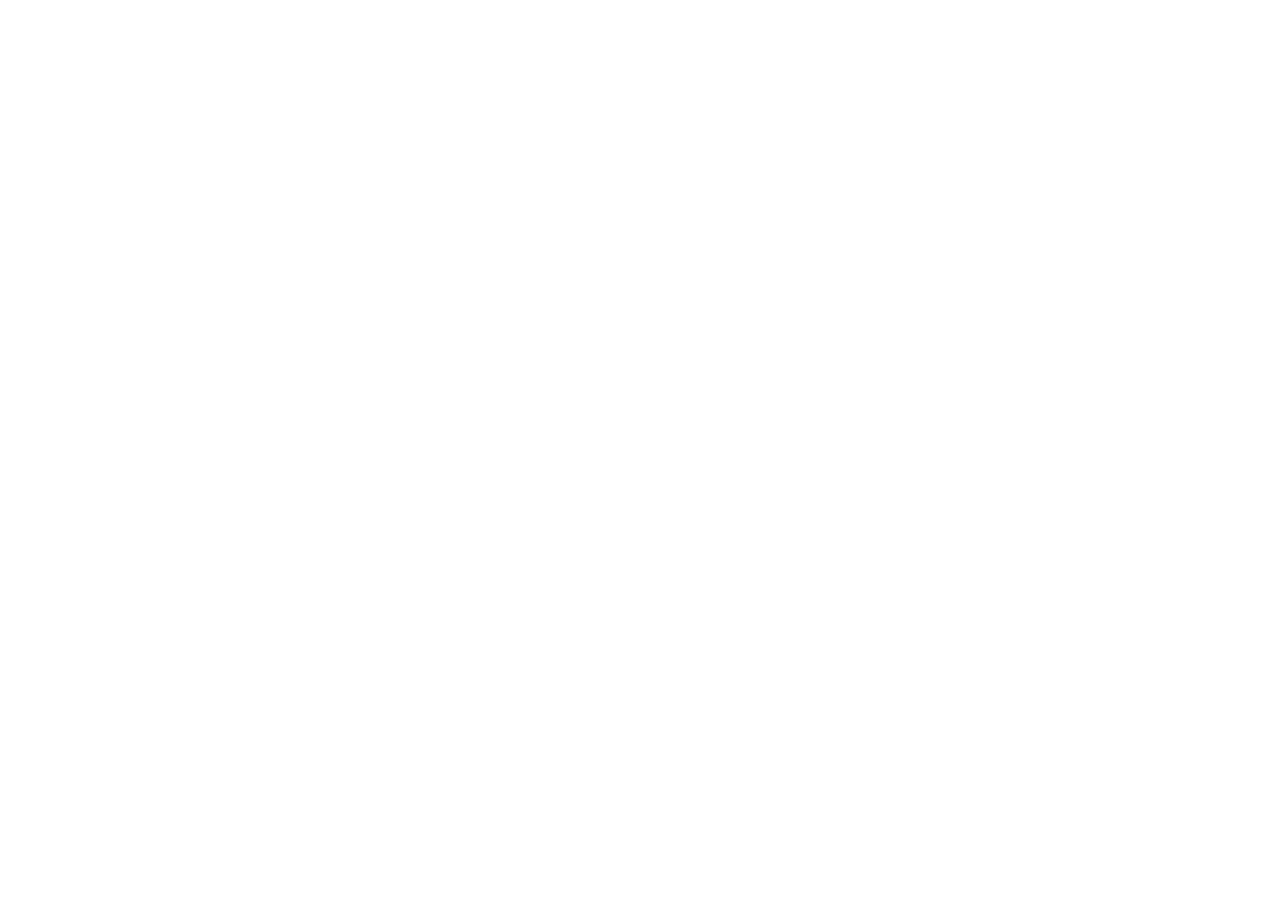
==== index.html @ fb94e150 "Added basic index.html" ====
<!DOCTYPE html>
<html lang="en">
    <head>
        <meta charset="UTF-8">
        <meta name="viewport" content="width=device-width, initial-scale=1.0">
        <meta http-equiv="X-UA-Compatible" content="ie=edge">
        <link rel="stylesheet" href="https://stackpath.bootstrapcdn.com/bootstrap/4.3.1/css/bootstrap.min.css" integrity="sha384-ggOyR0iXCbMQv3Xipma34MD+dH/1fQ784/j6cY/iJTQUOhcWr7x9JvoRxT2MZw1T" crossorigin="anonymous">
        <script src="https://stackpath.bootstrapcdn.com/bootstrap/4.3.1/js/bootstrap.min.js" integrity="sha384-JjSmVgyd0p3pXB1rRibZUAYoIIy6OrQ6VrjIEaFf/nJGzIxFDsf4x0xIM+B07jRM" crossorigin="anonymous"></script>
        <title>Benjamin Vokes :: About Me</title>
    </head>
    <body>
        <header></header>
        <main></main>
        <footer></footer>
    </body>
</html>
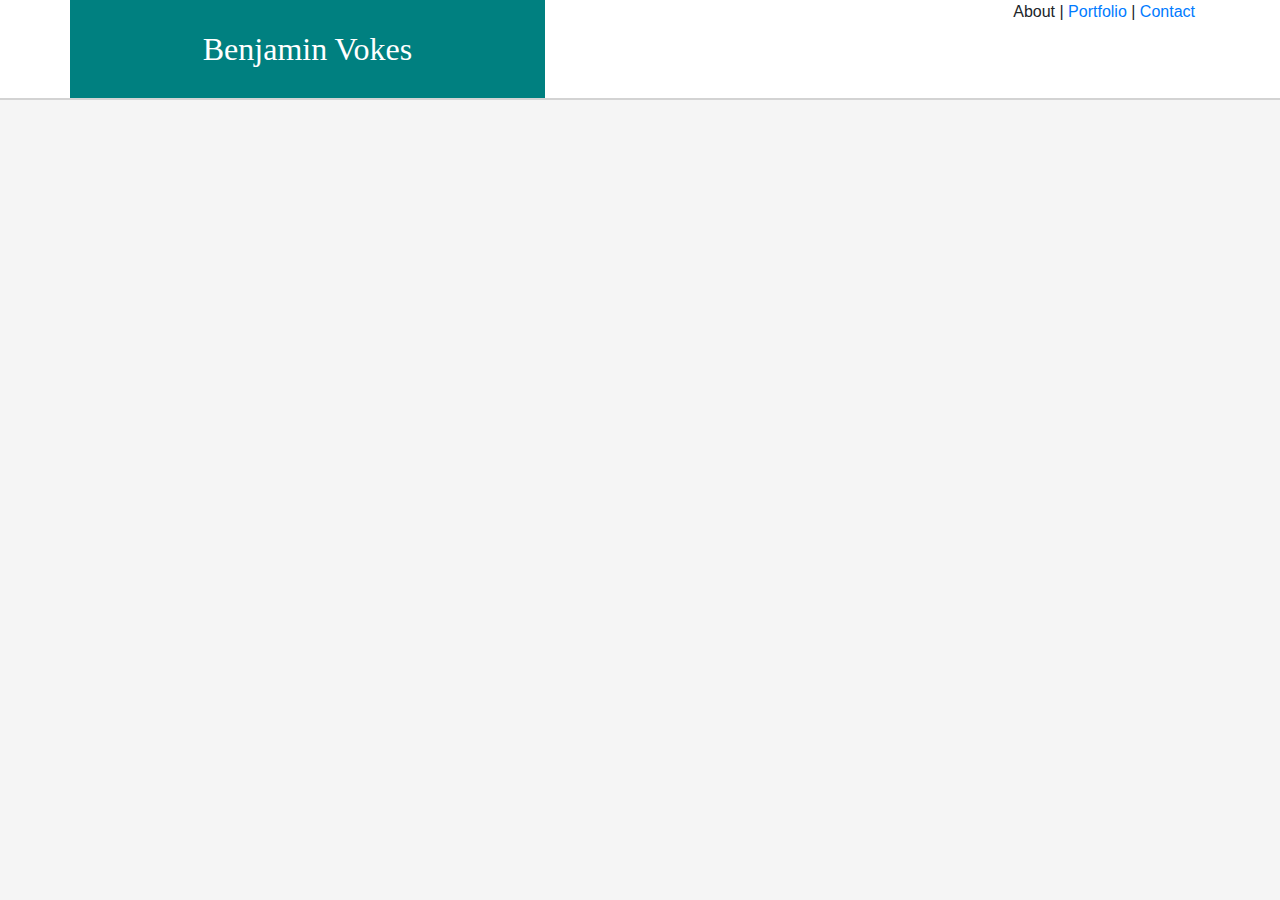
==== commit ffae6f66: "modified header" ====
--- a/index.html
+++ b/index.html
@@ -4,12 +4,25 @@
         <meta charset="UTF-8">
         <meta name="viewport" content="width=device-width, initial-scale=1.0">
         <meta http-equiv="X-UA-Compatible" content="ie=edge">
-        <link rel="stylesheet" href="https://stackpath.bootstrapcdn.com/bootstrap/4.3.1/css/bootstrap.min.css" integrity="sha384-ggOyR0iXCbMQv3Xipma34MD+dH/1fQ784/j6cY/iJTQUOhcWr7x9JvoRxT2MZw1T" crossorigin="anonymous">
-        <script src="https://stackpath.bootstrapcdn.com/bootstrap/4.3.1/js/bootstrap.min.js" integrity="sha384-JjSmVgyd0p3pXB1rRibZUAYoIIy6OrQ6VrjIEaFf/nJGzIxFDsf4x0xIM+B07jRM" crossorigin="anonymous"></script>
+        <link rel="stylesheet" href="assets/css/bootstrap.min.css">
+        <link rel="stylesheet" href="assets/css/portfolio.css">
         <title>Benjamin Vokes :: About Me</title>
     </head>
     <body>
-        <header></header>
+        <header id="navbar">
+            <div id="nav" class="container">
+                <div class="row">
+                    <div id="myname" class="col-sm-12 col-md-5">
+                        Benjamin Vokes
+                    </div>
+                    <div class="col-sm-12 col-md-7" id="links">
+                        About | 
+                        <a href="portfolio.html">Portfolio</a> | 
+                        <a href="contact.html">Contact</a>
+                    </div>
+                </div>
+            </div>
+        </header>
         <main></main>
         <footer></footer>
     </body>
--- a/assets/css/portfolio.css
+++ b/assets/css/portfolio.css
@@ -0,0 +1,32 @@
+#myname {
+	background-color: teal;
+	color: white;
+	font-family: Georgia, serif;
+	font-size: 24pt;
+    text-align: center;
+    padding-top: 25px;
+    padding-bottom: 25px;
+}
+#navbar {
+	background: white;
+    border-bottom: lightgray;
+    border-width: 0px 0px 2px 0px;
+    border-style: solid;
+    margin: 0 auto;
+   
+}
+#links {
+	text-align: right;
+}
+
+body {
+	background-color: whitesmoke;
+}
+
+
+
+@media screen and (min-width: 576px) and (max-width: 767px) {
+	 .container {
+		max-width: 767px;
+	}
+}
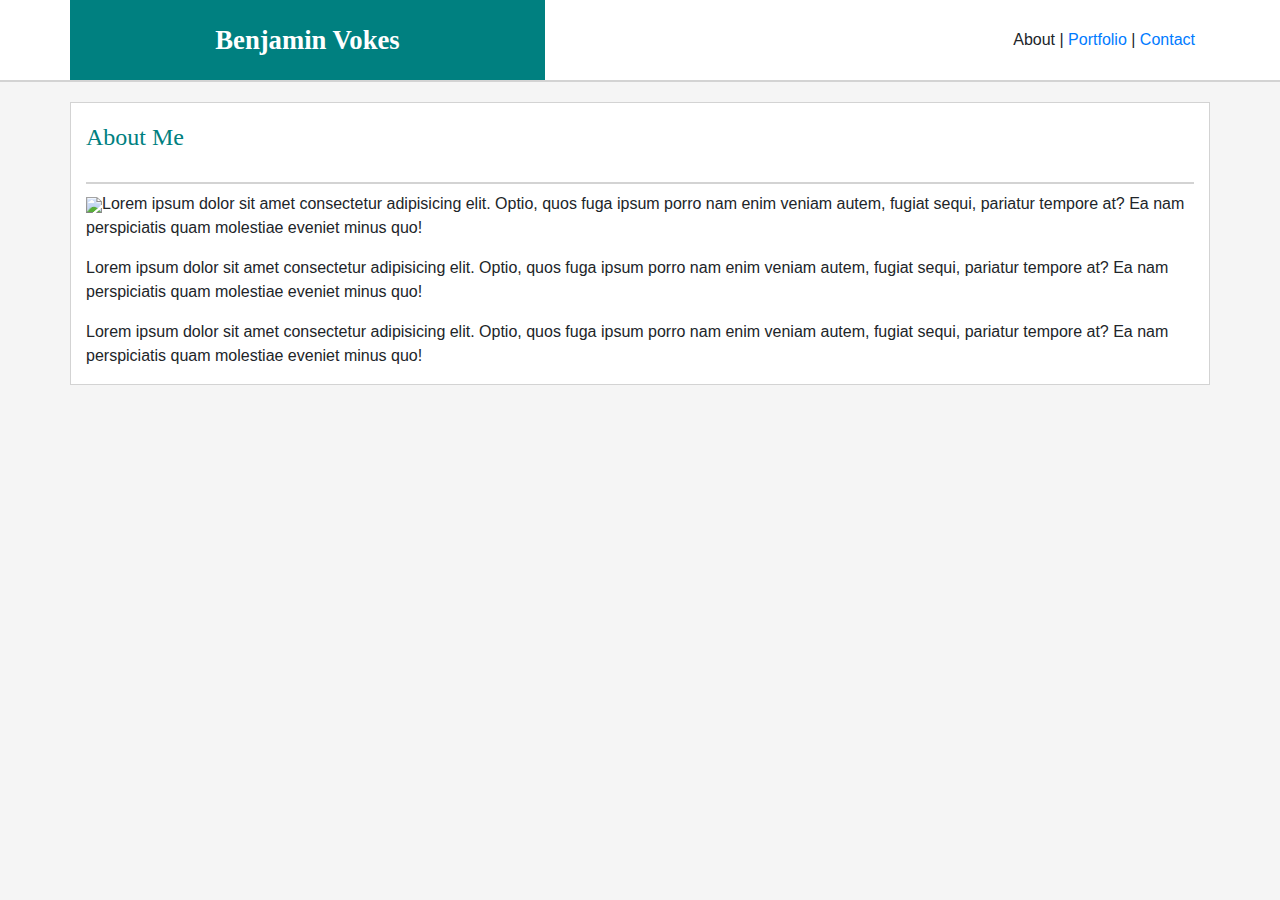
==== commit 11af4554: "added main content of index. changed style of my name" ====
--- a/index.html
+++ b/index.html
@@ -11,9 +11,9 @@
     <body>
         <header id="navbar">
             <div id="nav" class="container">
-                <div class="row">
+                <div class="row align-items-center">
                     <div id="myname" class="col-sm-12 col-md-5">
-                        Benjamin Vokes
+                        <b>Benjamin Vokes</b>
                     </div>
                     <div class="col-sm-12 col-md-7" id="links">
                         About | 
@@ -23,7 +23,19 @@
                 </div>
             </div>
         </header>
-        <main></main>
-        <footer></footer>
+        <main class="container">
+            <div class="row justify-content-lg-center">
+                <div class="col">
+                    <h1>About Me</h1>
+        <p><img id="myimage" src="assets/images/me.jpg">Lorem ipsum dolor sit amet consectetur adipisicing elit. Optio, quos fuga ipsum porro nam enim veniam autem, fugiat sequi, pariatur tempore at? Ea nam perspiciatis quam molestiae eveniet minus quo!</p>
+        <p>Lorem ipsum dolor sit amet consectetur adipisicing elit. Optio, quos fuga ipsum porro nam enim veniam autem, fugiat sequi, pariatur tempore at? Ea nam perspiciatis quam molestiae eveniet minus quo!</p>
+        <p>Lorem ipsum dolor sit amet consectetur adipisicing elit. Optio, quos fuga ipsum porro nam enim veniam autem, fugiat sequi, pariatur tempore at? Ea nam perspiciatis quam molestiae eveniet minus quo!</p>
+
+                </div>
+            </div>
+        </main>
+        <footer class="container">
+            
+        </footer>
     </body>
 </html>--- a/assets/css/portfolio.css
+++ b/assets/css/portfolio.css
@@ -2,10 +2,10 @@
 	background-color: teal;
 	color: white;
 	font-family: Georgia, serif;
-	font-size: 24pt;
+	font-size: 20pt;
     text-align: center;
-    padding-top: 25px;
-    padding-bottom: 25px;
+    padding-top: 20px;
+    padding-bottom: 20px;
 }
 #navbar {
 	background: white;
@@ -17,10 +17,28 @@
 }
 #links {
 	text-align: right;
+	padding-top: 15px;
+	padding-bottom: 15px;
 }
 
 body {
 	background-color: whitesmoke;
+}
+main {
+	border: thin solid lightgray;
+	margin-top: 20px;
+	background: white;
+}
+
+h1 {
+    color: teal;
+    font-size: 24px;
+    font-family: Georgia, 'Times New Roman', Times, serif;
+    border-width: 0 0 2px 0px;
+    border-style: solid;
+    border-color: lightgray;
+    padding-bottom: 30px;
+    padding-top: 20px;
 }
 
 
@@ -29,4 +47,7 @@
 	 .container {
 		max-width: 767px;
 	}
+	#links {
+		text-align: center;
+	}
 }
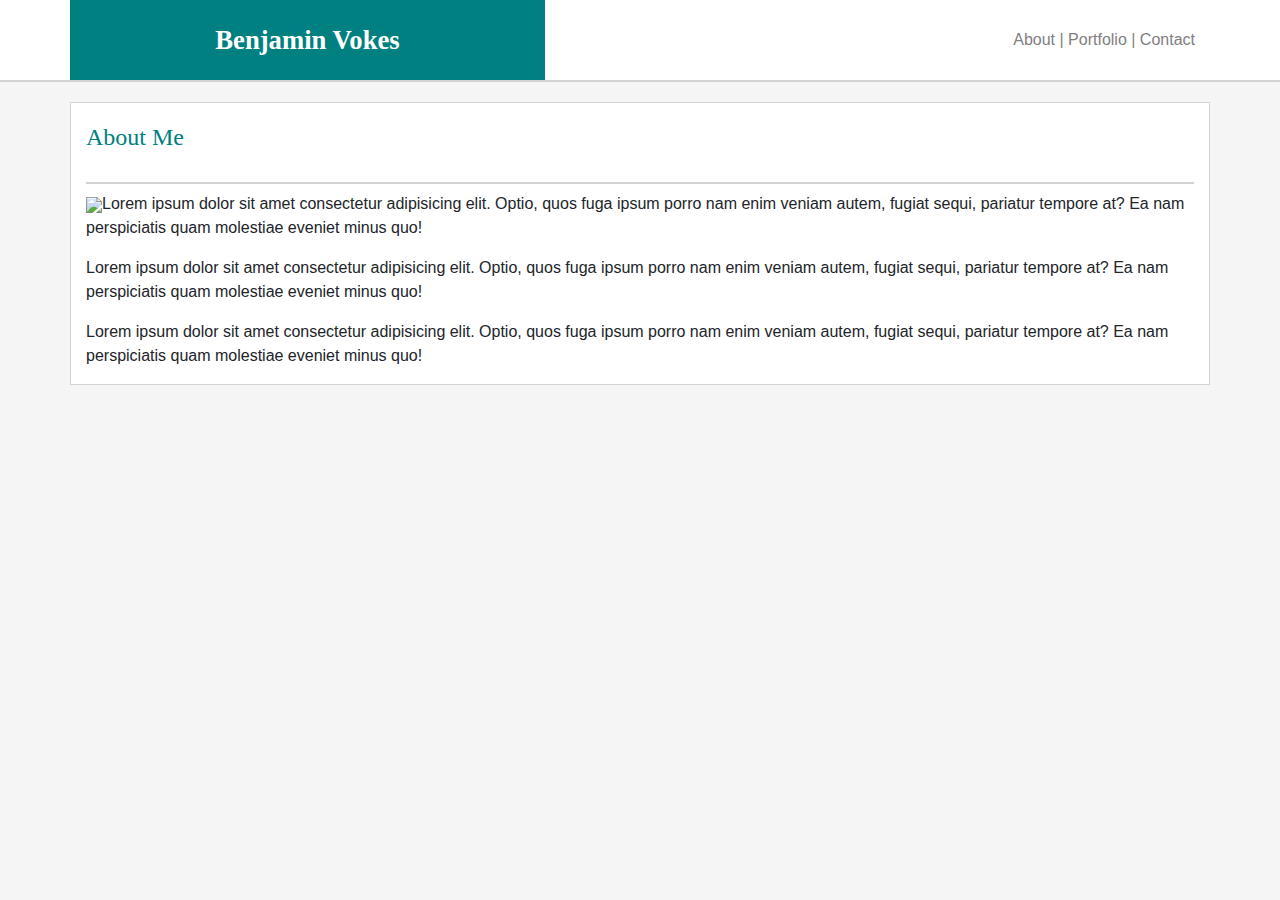
==== commit f4ec62c6: "worked on navbar" ====
--- a/index.html
+++ b/index.html
@@ -17,8 +17,8 @@
                     </div>
                     <div class="col-sm-12 col-md-7" id="links">
                         About | 
-                        <a href="portfolio.html">Portfolio</a> | 
-                        <a href="contact.html">Contact</a>
+                        <a href="portfolio.html" class="navlinks">Portfolio</a> | 
+                        <a href="contact.html" class="navlinks">Contact</a>
                     </div>
                 </div>
             </div>
--- a/assets/css/portfolio.css
+++ b/assets/css/portfolio.css
@@ -19,6 +19,21 @@
 	text-align: right;
 	padding-top: 15px;
 	padding-bottom: 15px;
+	color: gray;
+}
+.navlinks:link, .navlinks:visited {
+    color: gray;
+    text-decoration: none;
+}
+
+.navlinks:hover {
+    color: gray;
+    text-decoration: underline !important;
+}
+
+.navlinks:active {
+    color: teal;
+    text-decoration: underline;
 }
 
 body {
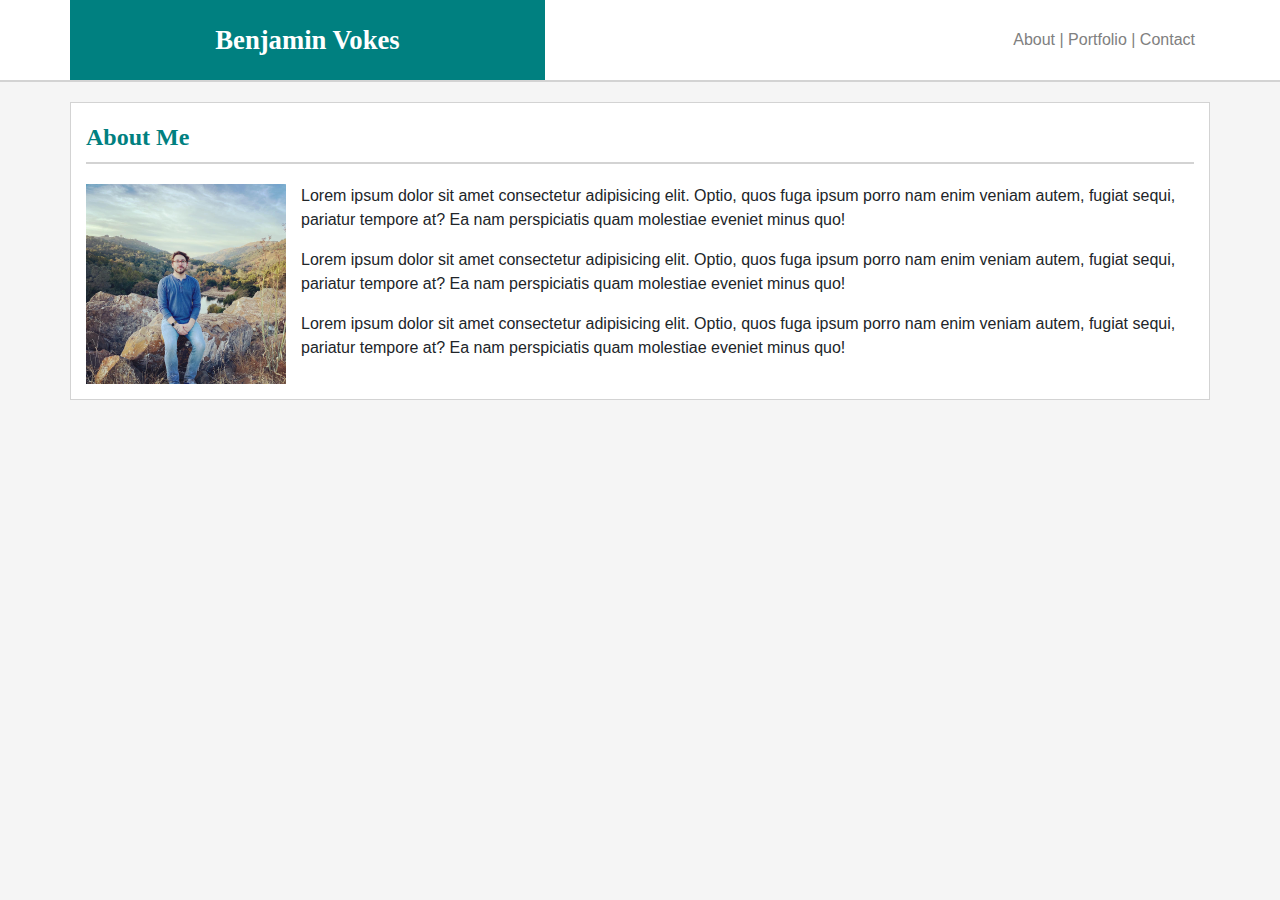
==== commit 14b94ca3: "added image and adjusted sizing" ====
--- a/index.html
+++ b/index.html
@@ -23,11 +23,11 @@
                 </div>
             </div>
         </header>
-        <main class="container">
+        <main id="maincontent" class="container">
             <div class="row justify-content-lg-center">
                 <div class="col">
                     <h1>About Me</h1>
-        <p><img id="myimage" src="assets/images/me.jpg">Lorem ipsum dolor sit amet consectetur adipisicing elit. Optio, quos fuga ipsum porro nam enim veniam autem, fugiat sequi, pariatur tempore at? Ea nam perspiciatis quam molestiae eveniet minus quo!</p>
+        <p><img class="img-fluid inlineimage float-left" alt="Picture of Benjamin" src="assets/images/me.jpg">Lorem ipsum dolor sit amet consectetur adipisicing elit. Optio, quos fuga ipsum porro nam enim veniam autem, fugiat sequi, pariatur tempore at? Ea nam perspiciatis quam molestiae eveniet minus quo!</p>
         <p>Lorem ipsum dolor sit amet consectetur adipisicing elit. Optio, quos fuga ipsum porro nam enim veniam autem, fugiat sequi, pariatur tempore at? Ea nam perspiciatis quam molestiae eveniet minus quo!</p>
         <p>Lorem ipsum dolor sit amet consectetur adipisicing elit. Optio, quos fuga ipsum porro nam enim veniam autem, fugiat sequi, pariatur tempore at? Ea nam perspiciatis quam molestiae eveniet minus quo!</p>
 
--- a/assets/css/portfolio.css
+++ b/assets/css/portfolio.css
@@ -39,10 +39,10 @@
 body {
 	background-color: whitesmoke;
 }
-main {
+#maincontent {
 	border: thin solid lightgray;
+	background: white;
 	margin-top: 20px;
-	background: white;
 }
 
 h1 {
@@ -52,10 +52,19 @@
     border-width: 0 0 2px 0px;
     border-style: solid;
     border-color: lightgray;
-    padding-bottom: 30px;
+    padding-bottom: 10px;
     padding-top: 20px;
+    font-weight: bold;
+    margin-bottom: 20px;
 }
 
+.inlineimage.float-left {
+	margin: 15px;
+	margin-left: 0;	 
+}
+.inlineimage.float-left:first-of-type {
+	margin-top: 0; 
+}
 
 
 @media screen and (min-width: 576px) and (max-width: 767px) {
@@ -65,4 +74,21 @@
 	#links {
 		text-align: center;
 	}
+	.inlineimage {
+		width: 325px;
+		height: auto;
+	}
+	#maincontent {
+		margin: 15px;
+		width: calc(100% - 32px);
+	}
+
 }
+
+@media screen and (min-width: 768px) {
+	.inlineimage {
+		width: 200px;
+		height: auto;
+	}
+}
+
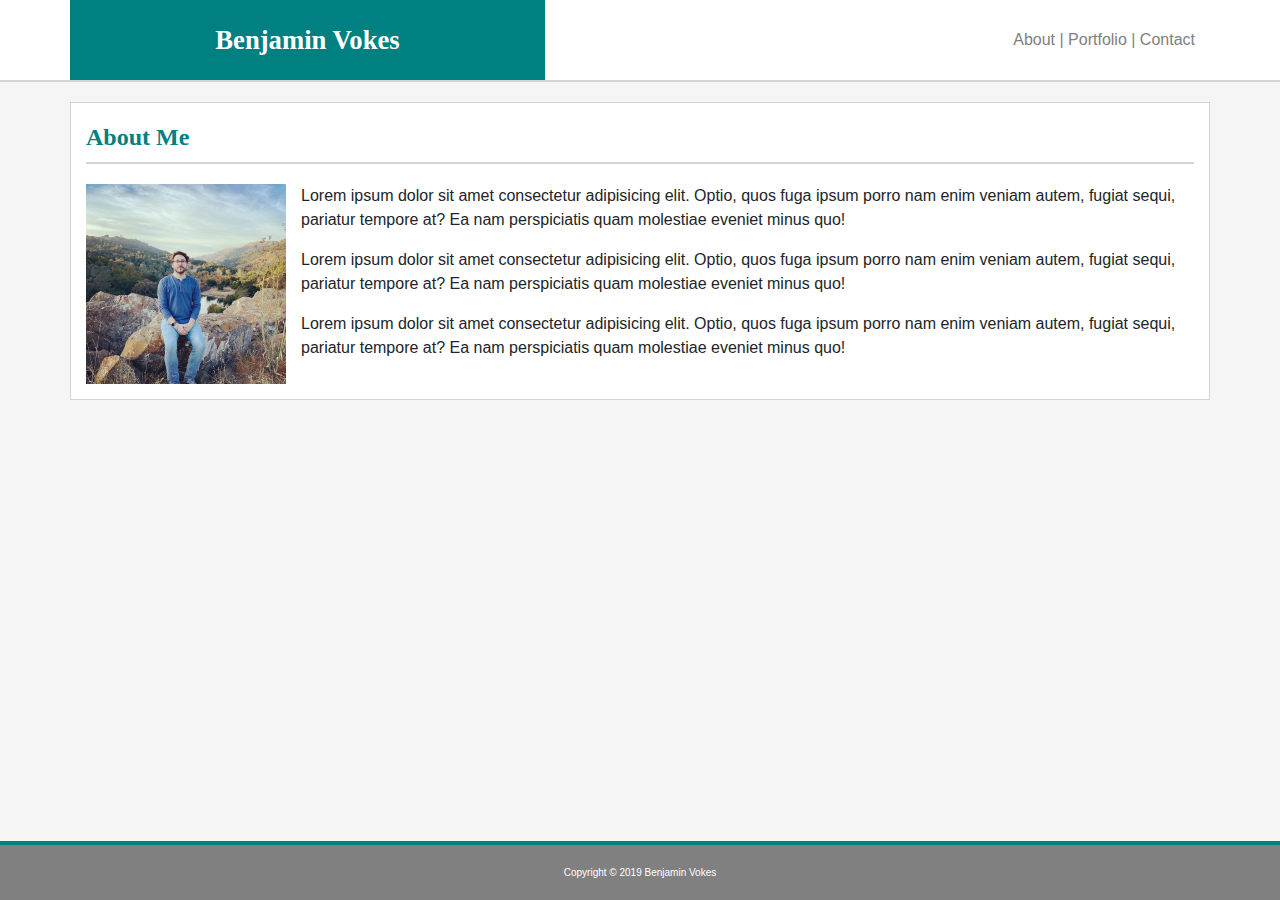
==== commit 6a643ec1: "put footer in place" ====
--- a/index.html
+++ b/index.html
@@ -34,8 +34,10 @@
                 </div>
             </div>
         </main>
-        <footer class="container">
-            
+        <footer class="footer fixed-bottom">
+            <div class="container">
+                <span>Copyright &copy; 2019 Benjamin Vokes</span>
+            </div>
         </footer>
     </body>
 </html>--- a/assets/css/portfolio.css
+++ b/assets/css/portfolio.css
@@ -66,6 +66,18 @@
 	margin-top: 0; 
 }
 
+.footer {
+	border: 0px solid teal;
+	border-top-width: 4px;
+	background: gray;
+	text-align: center;
+	color: white;
+	font-size: 10px;
+	padding-top: 20px;
+	padding-bottom: 20px;
+
+}
+
 
 @media screen and (min-width: 576px) and (max-width: 767px) {
 	 .container {
